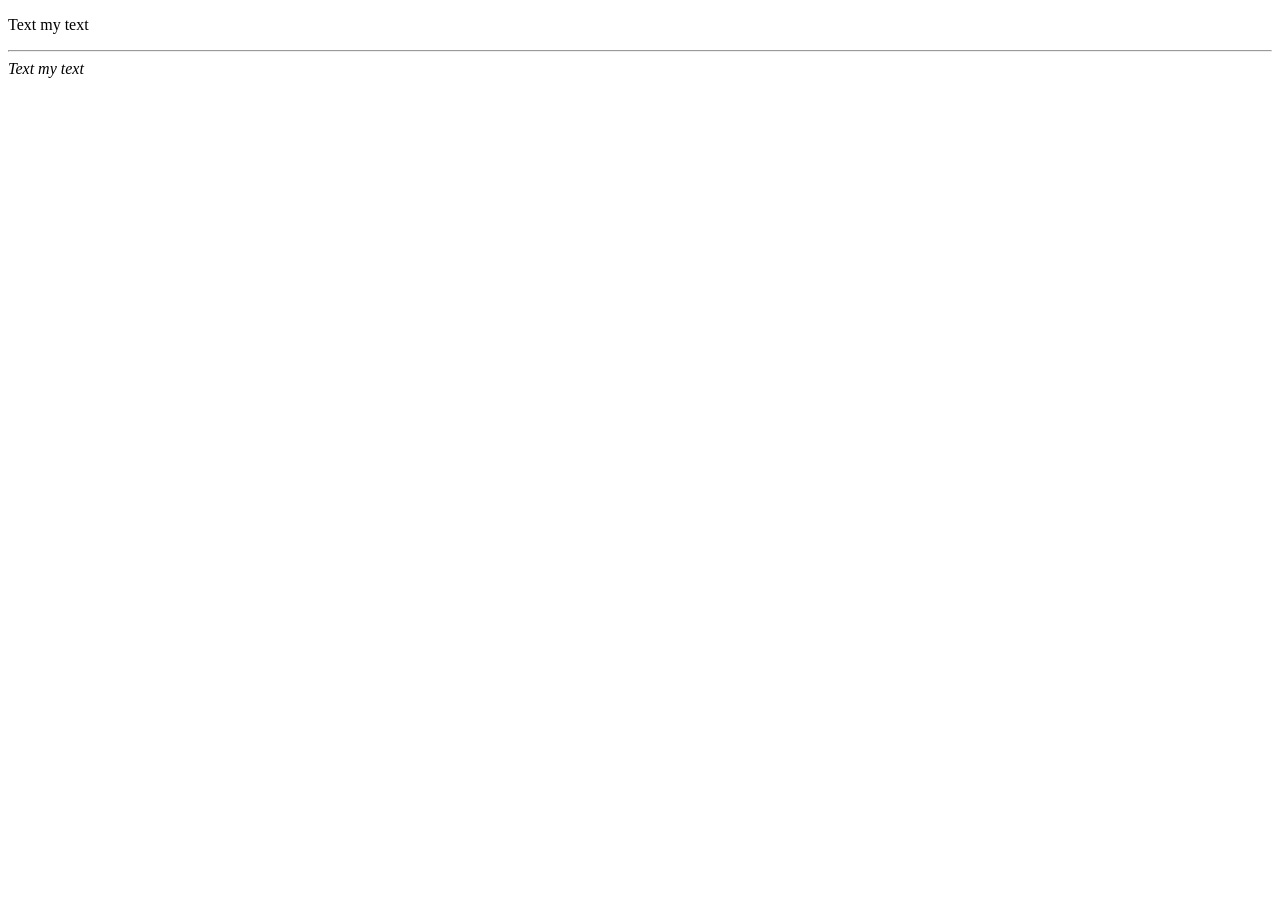
==== lesson/index.html @ 4130e5f7 "init js" ====
<!DOCTYPE html>
<html lang="en">
<head>
    <meta charset="UTF-8">
    <meta name="viewport" content="width=device-width, initial-scale=1.0">
    <title>Document</title>
</head>
<body>
    <p id="parag">Text my text</p>
	<hr>
	<i id="i"></i>
    <!-- <script src="type.js"></script> -->
    <!-- <script src="if-else.js"></script> -->
    <script src="getElement.js"></script>
</body>
</html>
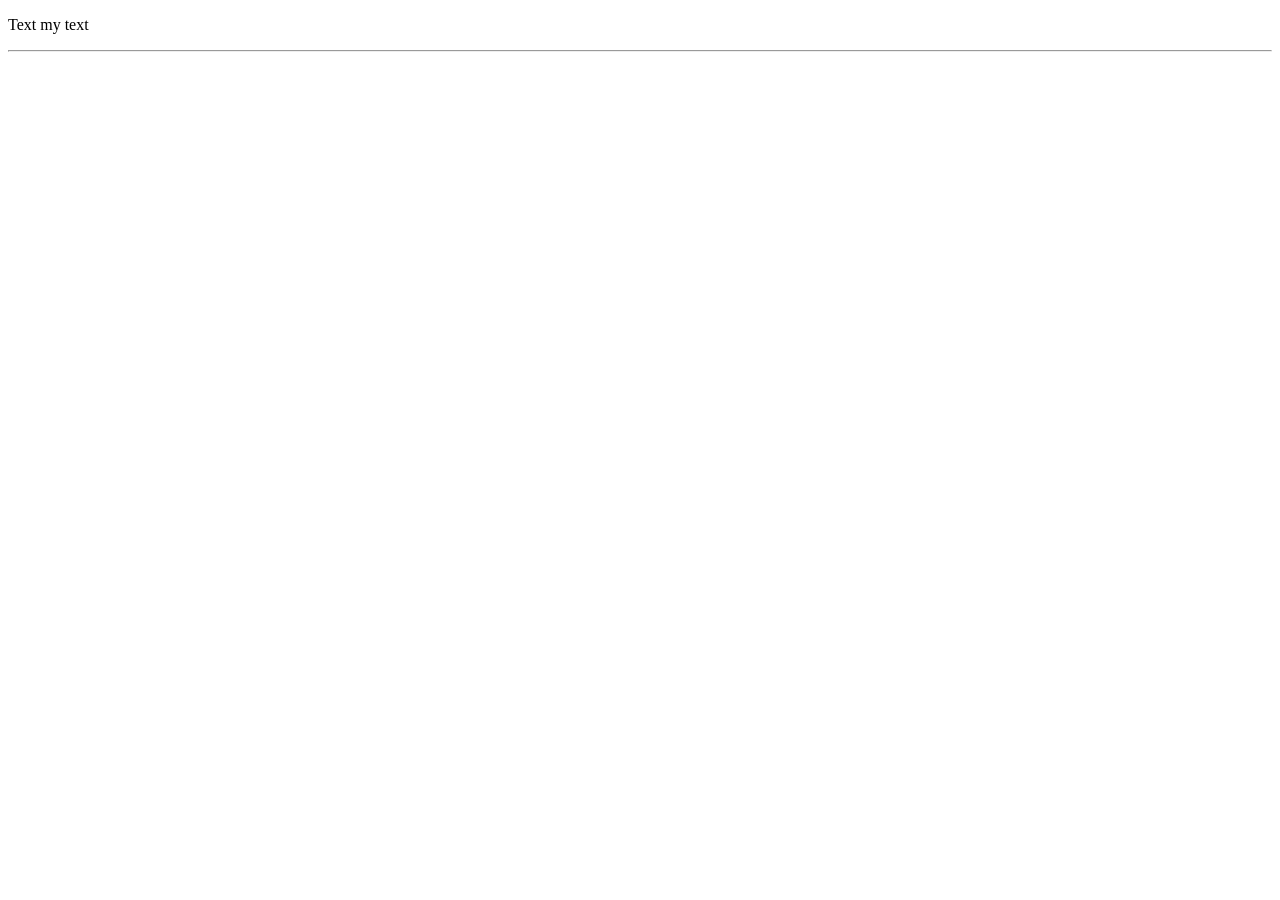
==== commit 1b8fe668: "city hello" ====
--- a/lesson/index.html
+++ b/lesson/index.html
@@ -11,6 +11,7 @@
 	<i id="i"></i>
     <!-- <script src="type.js"></script> -->
     <!-- <script src="if-else.js"></script> -->
-    <script src="getElement.js"></script>
+    <!-- <script src="getElement.js"></script> -->
+    <script src="fetch.js"></script>
 </body>
 </html>
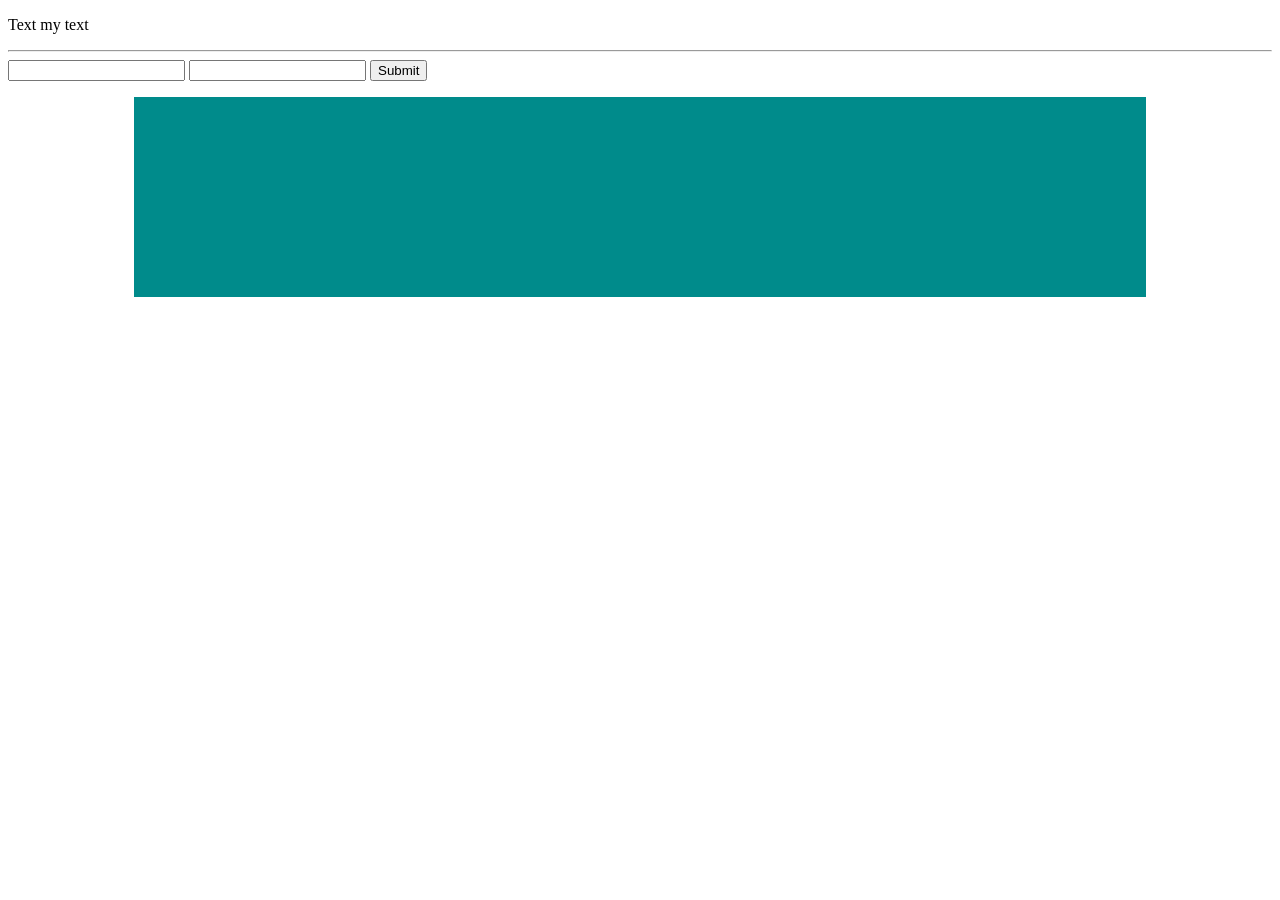
==== commit 71d806e3: "event mouse" ====
--- a/lesson/index.html
+++ b/lesson/index.html
@@ -4,14 +4,32 @@
     <meta charset="UTF-8">
     <meta name="viewport" content="width=device-width, initial-scale=1.0">
     <title>Document</title>
+    <style>
+        #mouseOutElem{
+            width: 80%;
+            height: 200px;
+            margin-right: auto;
+            margin-left: auto;
+            background-color: darkcyan;
+        }
+    </style>
 </head>
 <body>
     <p id="parag">Text my text</p>
 	<hr>
 	<i id="i"></i>
+    <form action="second.html">
+        <input type="text" name="user_name">
+        <input type="text" name="message">
+        <input type="submit">
+    </form>
+    <p id="message-form"></p>
+    <div id="mouseOutElem"></div>
     <!-- <script src="type.js"></script> -->
     <!-- <script src="if-else.js"></script> -->
     <!-- <script src="getElement.js"></script> -->
-    <script src="fetch.js"></script>
+    <!-- <script src="fetch.js"></script> -->
+    <!-- <script src="getDataForm.js"></script> -->
+    <script src="window.js"></script>
 </body>
 </html>
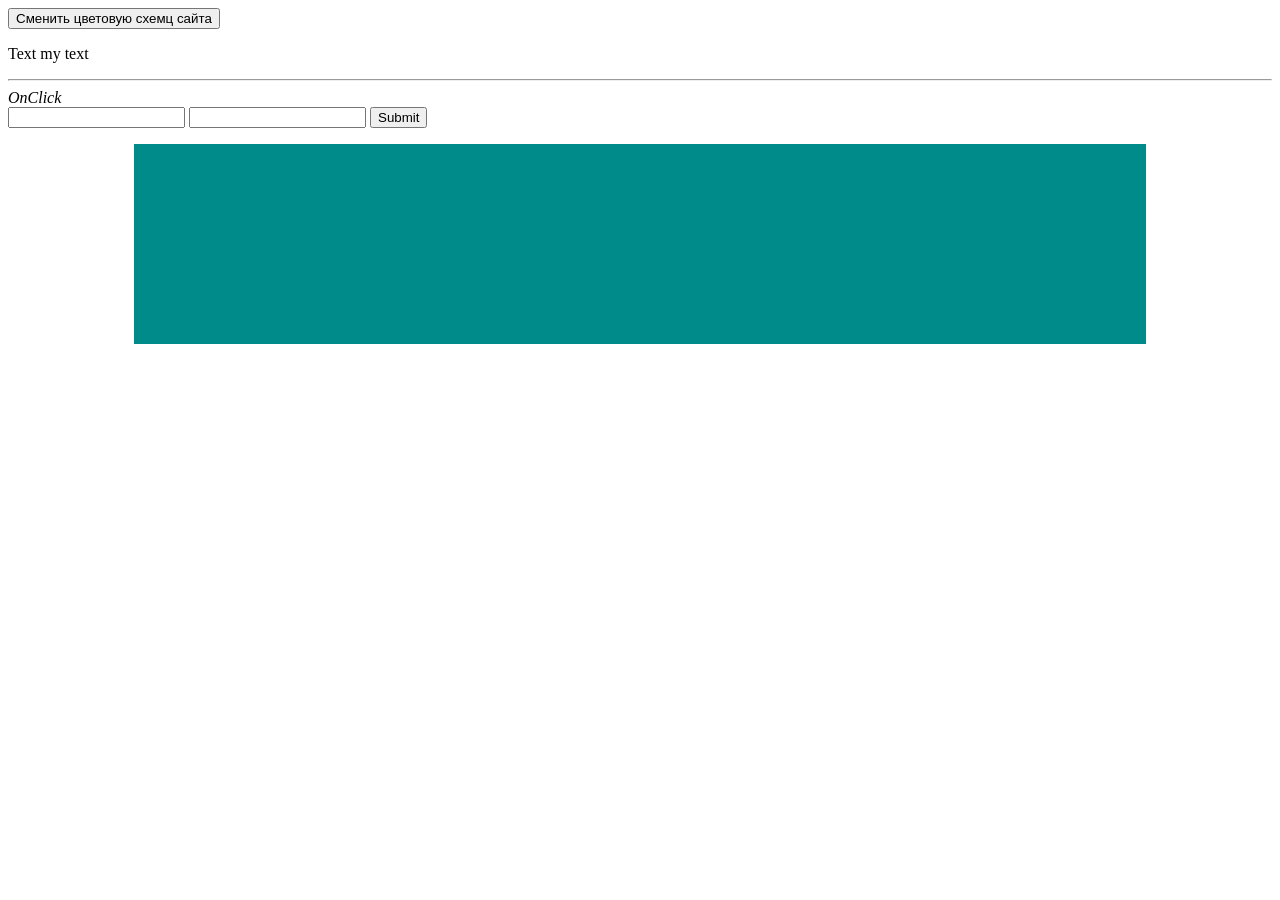
==== commit bdd8c06d: "change color theme" ====
--- a/lesson/index.html
+++ b/lesson/index.html
@@ -4,6 +4,7 @@
     <meta charset="UTF-8">
     <meta name="viewport" content="width=device-width, initial-scale=1.0">
     <title>Document</title>
+    <link id="themeColor" rel="stylesheet" href="style/style-2.css">
     <style>
         #mouseOutElem{
             width: 80%;
@@ -12,12 +13,13 @@
             margin-left: auto;
             background-color: darkcyan;
         }
-    </style>
+        </style>
 </head>
 <body>
+    <button onclick="clickButton()" >Сменить цветовую схемц сайта</button>
     <p id="parag">Text my text</p>
 	<hr>
-	<i id="i"></i>
+	<i id="i" onclick="alert('Это онклик сработал');">OnClick</i>
     <form action="second.html">
         <input type="text" name="user_name">
         <input type="text" name="message">
@@ -30,6 +32,8 @@
     <!-- <script src="getElement.js"></script> -->
     <!-- <script src="fetch.js"></script> -->
     <!-- <script src="getDataForm.js"></script> -->
-    <script src="window.js"></script>
+    <!-- <script src="window.js"></script> -->
+    <script src="event.js"></script>
+    <script src="change-theme_color.js"></script>
 </body>
 </html>
--- a/lesson/style/style-2.css
+++ b/lesson/style/style-2.css
@@ -0,0 +1,3 @@
+body{
+    background-color: #fff
+}
